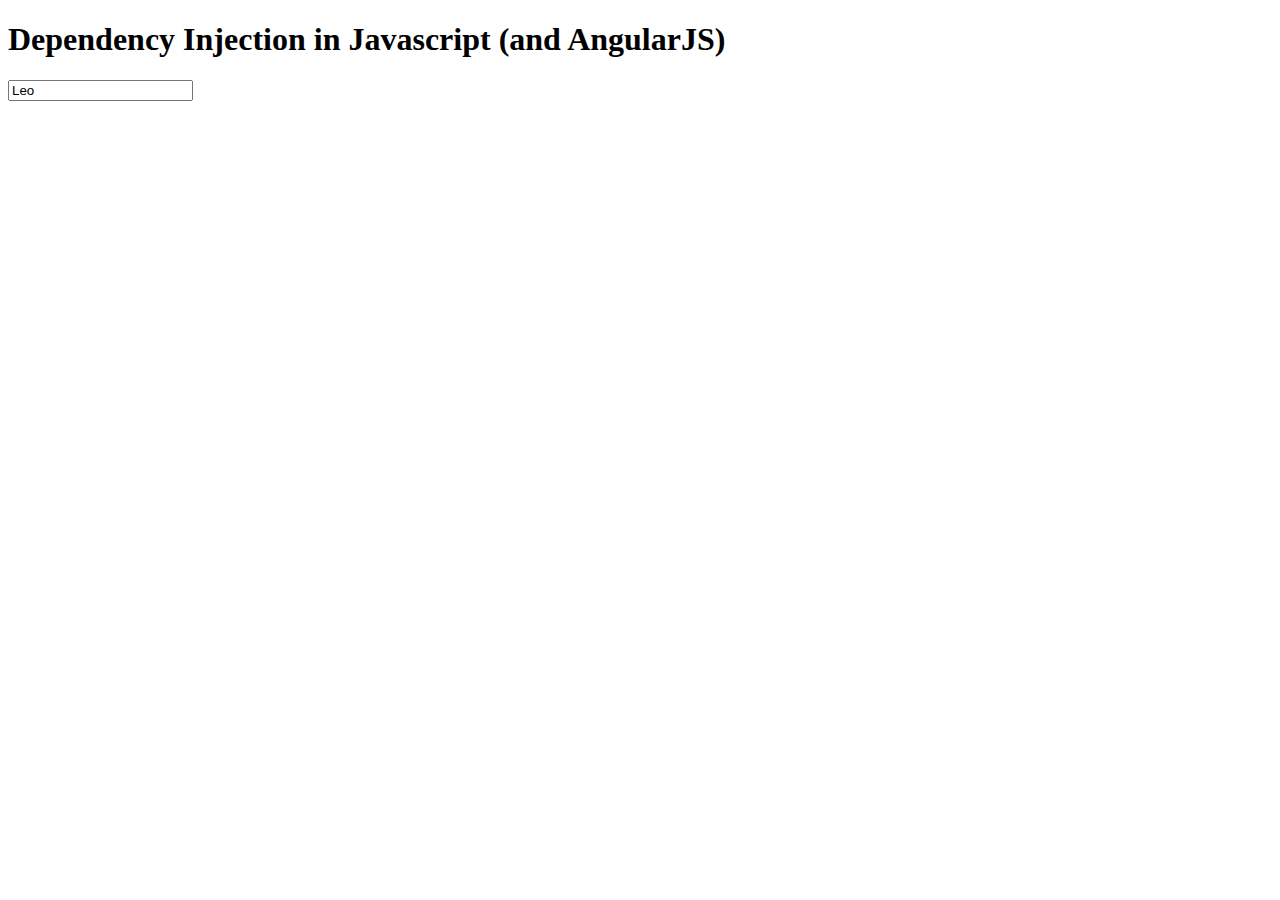
==== module1-solution/index.html @ 809c3891 "first commit for assignment 1, coursera Angular" ====
<!DOCTYPE html>
<html ng-app='DIApp'>
  <head>
    <meta charset="utf-8">
    <script src="angular.min.js"></script>
    <script src="app.js"></script>
    <title>Dependency Injection in Javascript
           (and AngularJS)</title>
  </head>
  <body>
    <h1>Dependency Injection in Javascript
        (and AngularJS)</h1>
    <div ng-controller='DIController'>
      <input type="text"
             ng-model="name"
             ng-blur="upper()">
    </div>
  </body>
</html>
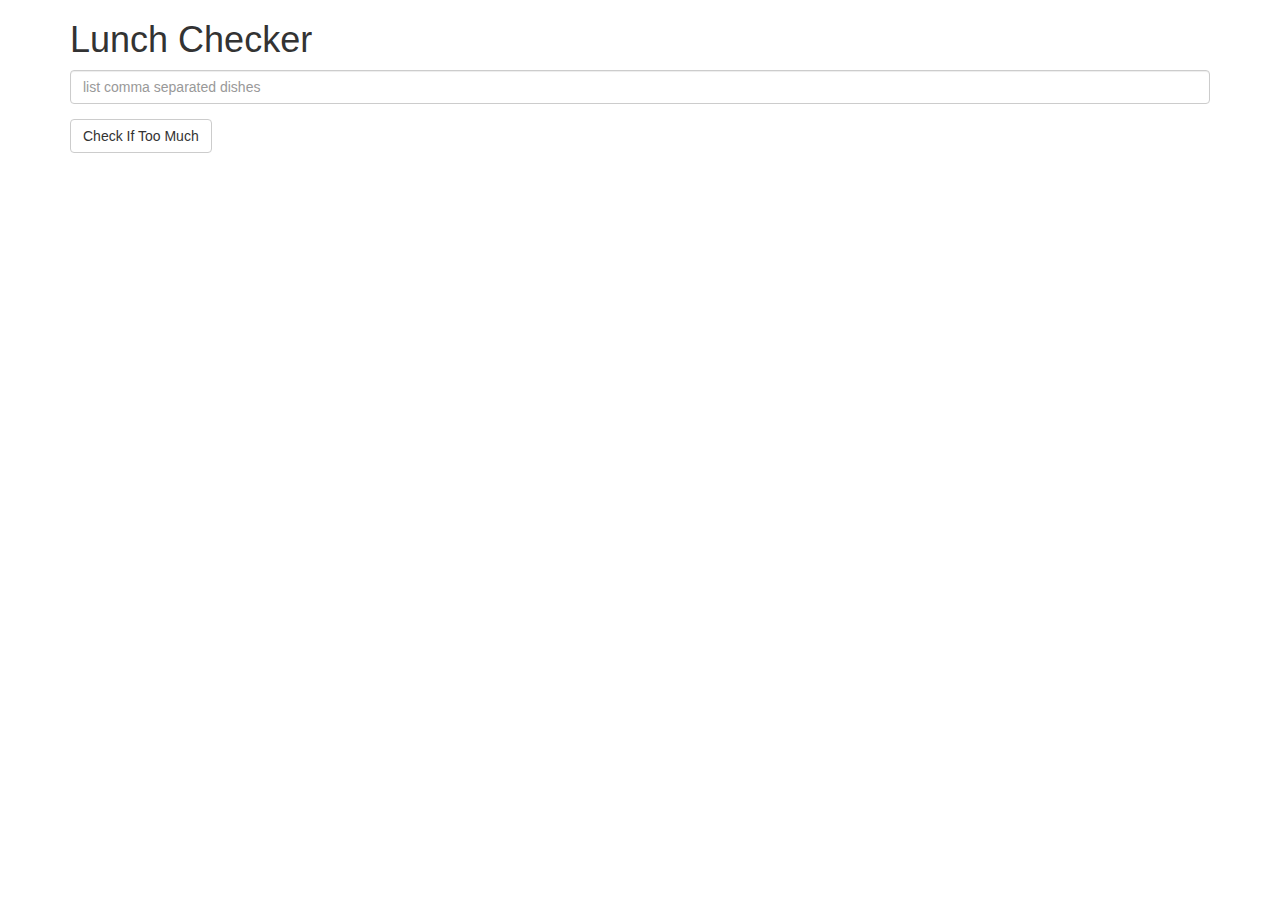
==== commit a604329b: "assignment1 finish" ====
--- a/module1-solution/index.html
+++ b/module1-solution/index.html
@@ -1,19 +1,31 @@
-<!DOCTYPE html>
-<html ng-app='DIApp'>
+<!doctype html>
+<html lang="en" ng-app="myLunch">
   <head>
-    <meta charset="utf-8">
+    <title>Lunch Checker</title>
     <script src="angular.min.js"></script>
     <script src="app.js"></script>
-    <title>Dependency Injection in Javascript
-           (and AngularJS)</title>
+    <meta name="viewport" content="width=device-width, initial-scale=1">
+    <link rel="stylesheet" href="bootstrap.min.css">
+    <style>
+      .message { font-size: 1.3em; font-weight: bold; }
+    </style>
   </head>
-  <body>
-    <h1>Dependency Injection in Javascript
-        (and AngularJS)</h1>
-    <div ng-controller='DIController'>
-      <input type="text"
-             ng-model="name"
-             ng-blur="upper()">
-    </div>
-  </body>
+<body>
+   <div class="container" ng-controller="LunchController">
+     <h1>Lunch Checker</h1>
+
+         <div class="form-group" >
+             <input id="lunch-menu" type="text"
+             placeholder="list comma separated dishes"
+             class="form-control" ng-model="name" >
+         </div>
+         <div class="form-group">
+             <button class="btn btn-default" ng-click="howSMyLunch()">Check If Too Much</button>
+         </div>
+         <div class="form-group message" >
+           {{response}}
+         </div>
+   </div>
+
+</body>
 </html>
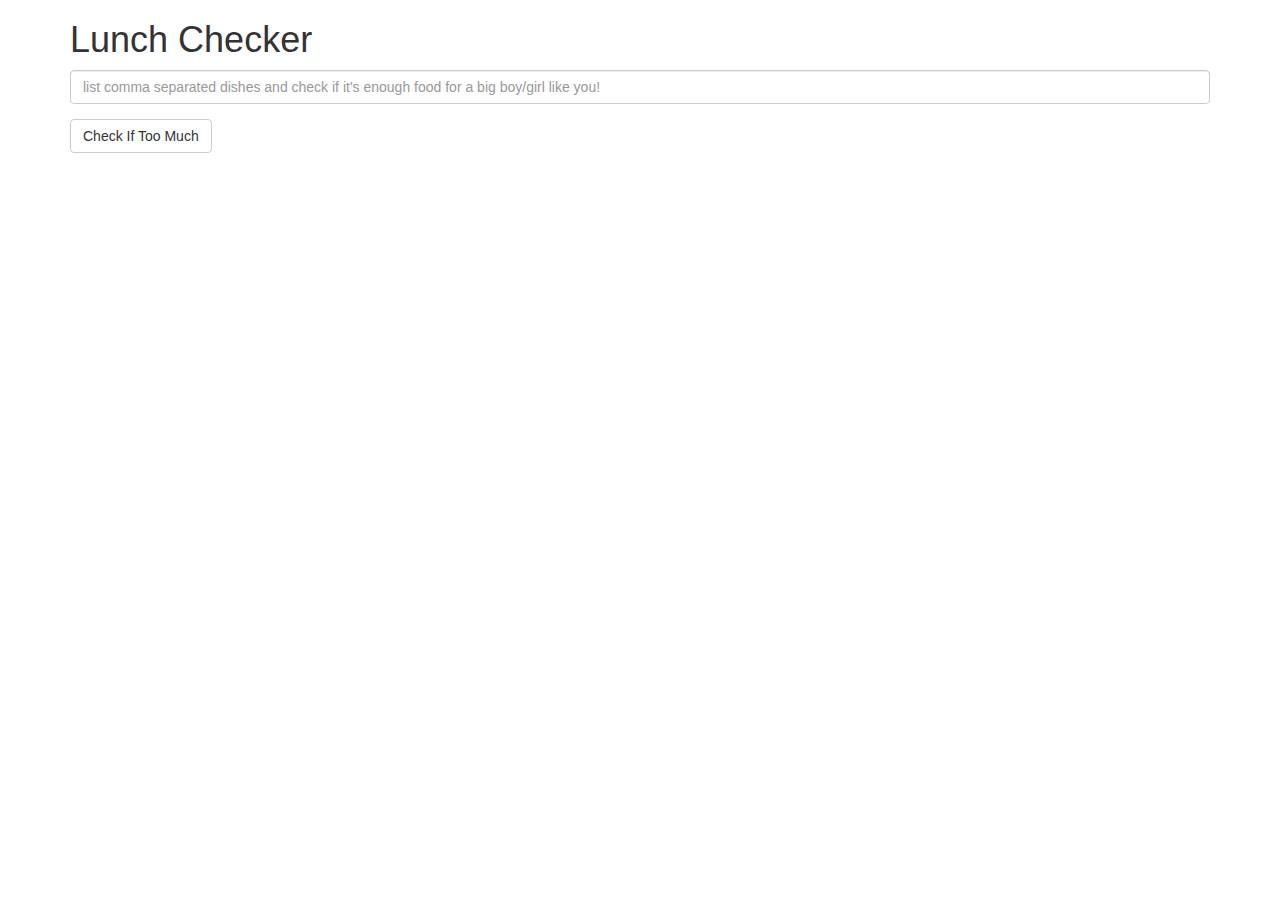
==== commit a1f68437: "added the $inject method for injecting variables of the controller. Also changed the string displaye" ====
--- a/module1-solution/index.html
+++ b/module1-solution/index.html
@@ -15,13 +15,14 @@
      <h1>Lunch Checker</h1>
 
          <div class="form-group" >
-             <input id="lunch-menu" type="text"
-             placeholder="list comma separated dishes"
+             <input id="lunch-menu" type="text" data-toggle="tooltip" title="Any character, even no character between 2 commas will be considered as a dishe"
+             placeholder="list comma separated dishes and check if it's enough food for a big boy/girl like you!"
              class="form-control" ng-model="name" >
          </div>
          <div class="form-group">
              <button class="btn btn-default" ng-click="howSMyLunch()">Check If Too Much</button>
          </div>
+
          <div class="form-group message" >
            {{response}}
          </div>
